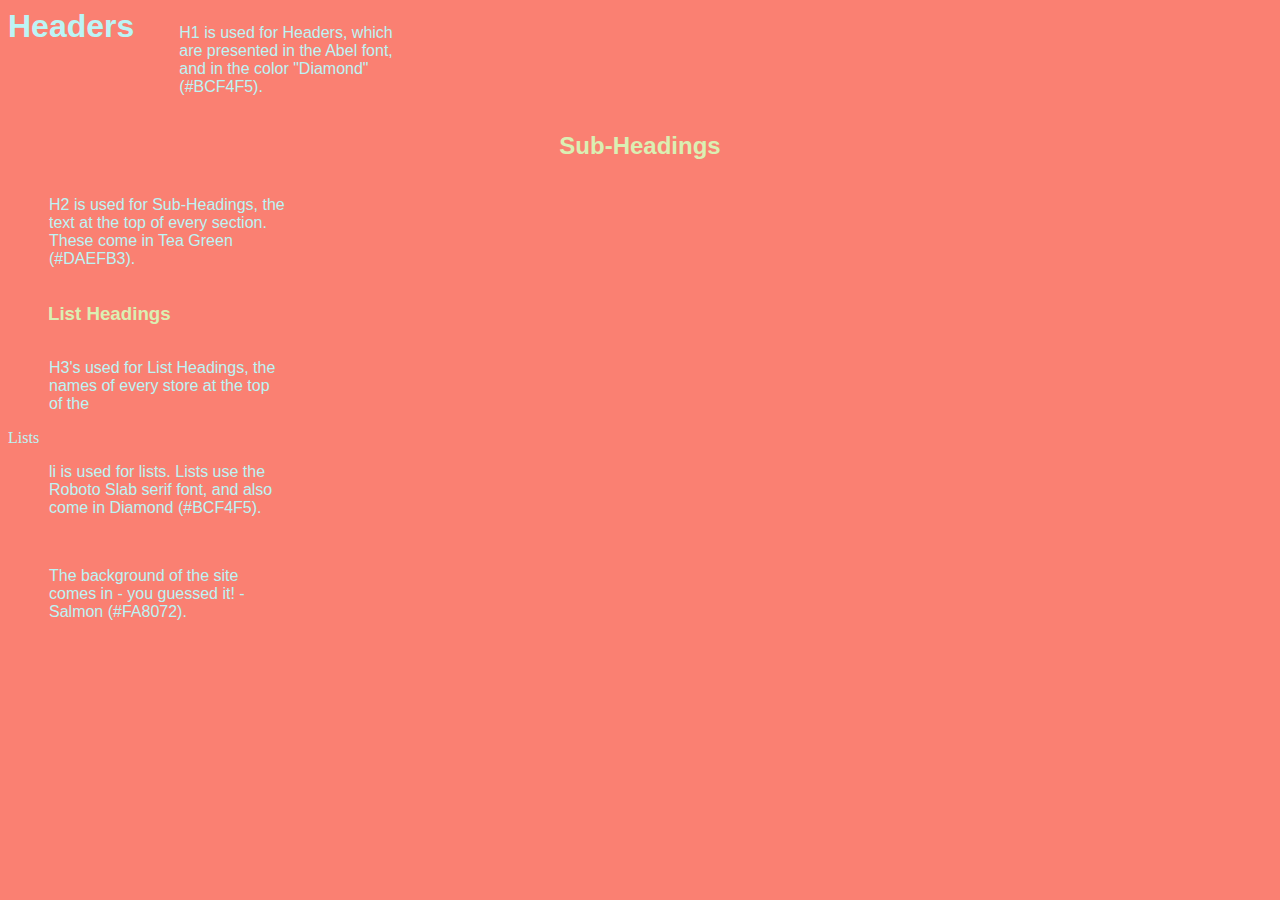
==== style_guide.html @ 4eb9886f "style guide embarked upon" ====
<!DOCTYPE html>
<html>
  <head>
    <link rel="stylesheet" type="text/css" href="styling.css">
  </head>
  <body>
    <h1>Headers</h1>
    <p>H1 is used for Headers, which are presented in the Abel font, and in the color "Diamond" (#BCF4F5).</p>

    <h2>Sub-Headings</h2>
    <p>H2 is used for Sub-Headings, the text at the top of every section. These come in Tea Green (#DAEFB3).</p>

    <h3>List Headings</h3>
    <p>H3's used for List Headings, the names of every store at the top of the </p>

    <li>Lists</li>
    <p>li is used for lists. Lists use the Roboto Slab serif font, and also come in Diamond (#BCF4F5).

    <li></li>

    <p>The background of the site comes in - you guessed it! - Salmon (#FA8072).
  </body>
---- styling.css ----
body{
background-color:#FA8072;
}

h1{
  display:inline;
  font-family: 'Abel', sans-serif;
  vertial-align:center;
  text-align:center;
  color:#BCF4F5;
}

h2{
  font-family: 'Abel', sans-serif;
  color:#DAEFB3;
  text-align:center;
}

h3{
  font-family:"Helvetica", sans-serif;
  color:#DAEFB3;
  padding-left:40px;
}

#logo{
  width:150px;
  vertical-align:middle;
  align:center;
}

#siteTitle{
  text-align:center;
}

#happyPeople{
  display:block;
  margin-left:auto;
  margin-right:auto;
  width:30%;
}

p{
  font-family:"Helvetica", sans-serif;
  display: inline-block;
  width: calc((100%/4) - 5em);
  vertical-align: top;
  margin: 1em;
  color:#BCF4F5;
  padding-left:25px;
  align:center;
}


#salmon{
  display:inline-block;
  width: calc((100%/4) - 4em);
}

#estimates{
    background-color:#173064;
}

#story{
  align:middle;
  background-color:#173064;
}

li{
  font-family:"Roboto Slab", serif;
  color:#BCF4F5;
}

#columns{
  display:inline-block;
  width: calc((100%/3) - 4em);
}
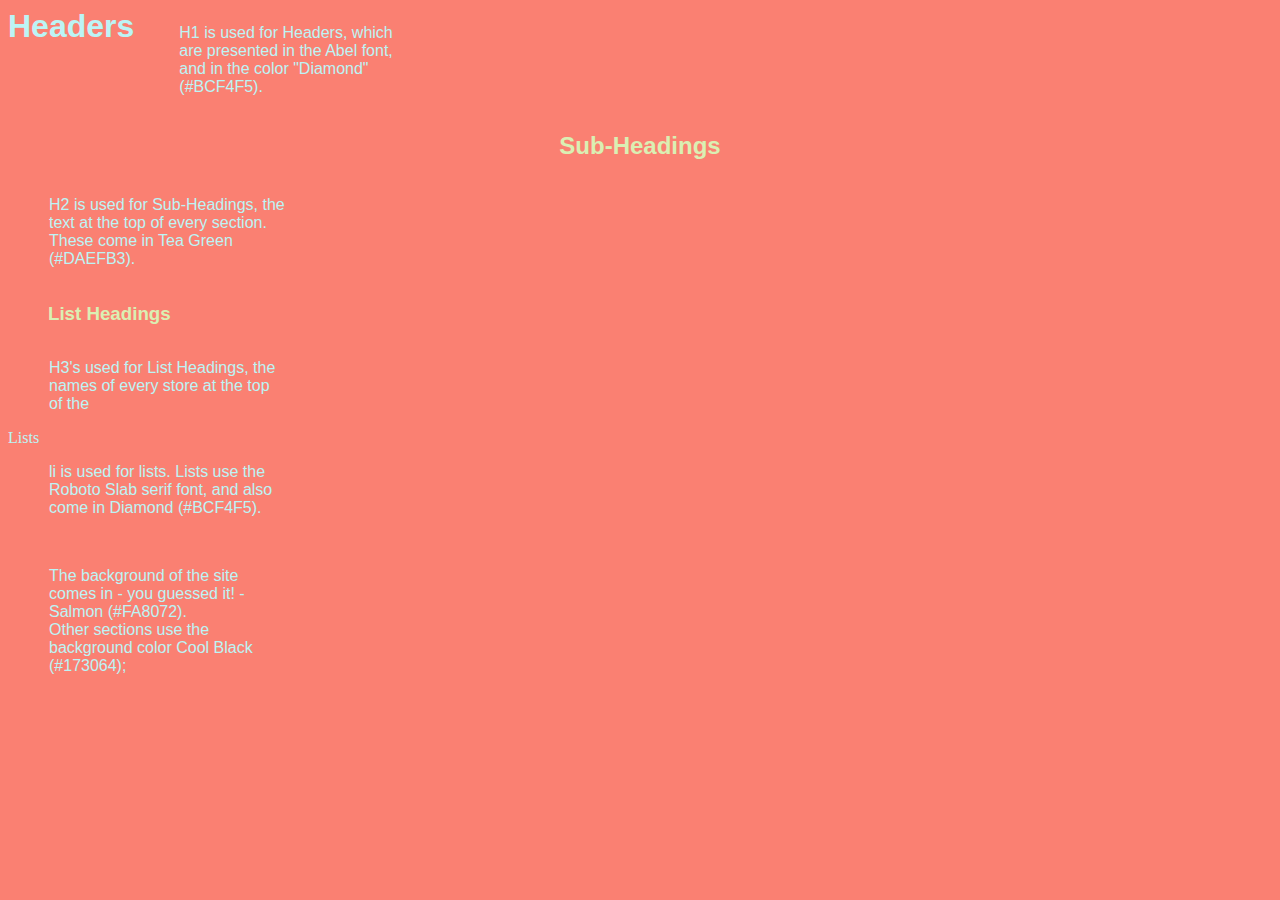
==== commit 7eda6689: "final commit for the day. Table function attempted, will check on Saturday when mind isn't twisted u" ====
--- a/style_guide.html
+++ b/style_guide.html
@@ -18,5 +18,6 @@
 
     <li></li>
 
-    <p>The background of the site comes in - you guessed it! - Salmon (#FA8072).
+    <p>The background of the site comes in - you guessed it! - Salmon (#FA8072).<br>
+    Other sections use the background color Cool Black (#173064);
   </body>
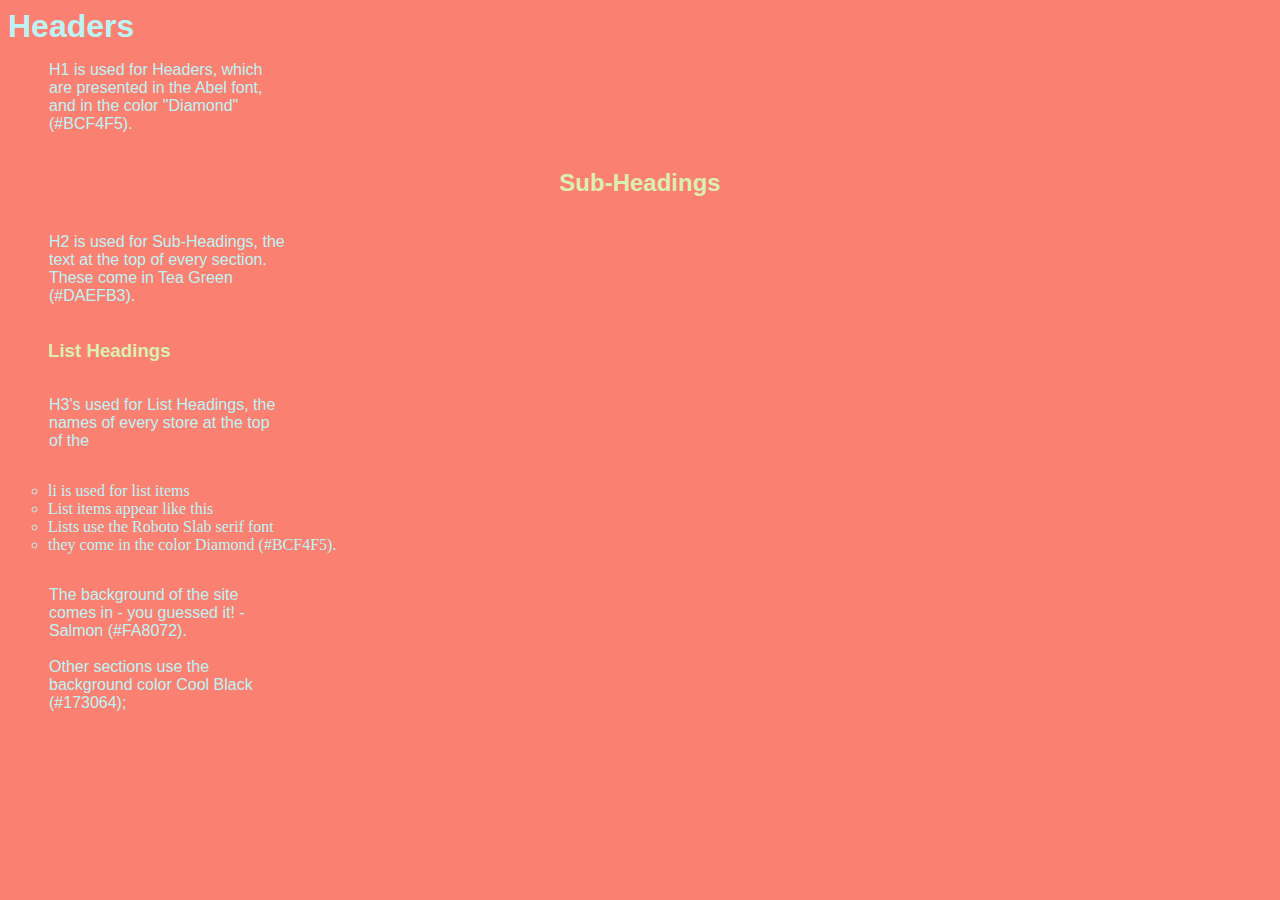
==== commit 0854f2aa: "commit for final submission of assignment" ====
--- a/style_guide.html
+++ b/style_guide.html
@@ -5,7 +5,7 @@
   </head>
   <body>
     <h1>Headers</h1>
-    <p>H1 is used for Headers, which are presented in the Abel font, and in the color "Diamond" (#BCF4F5).</p>
+    <br><p>H1 is used for Headers, which are presented in the Abel font, and in the color "Diamond" (#BCF4F5).</p>
 
     <h2>Sub-Headings</h2>
     <p>H2 is used for Sub-Headings, the text at the top of every section. These come in Tea Green (#DAEFB3).</p>
@@ -13,11 +13,13 @@
     <h3>List Headings</h3>
     <p>H3's used for List Headings, the names of every store at the top of the </p>
 
-    <li>Lists</li>
-    <p>li is used for lists. Lists use the Roboto Slab serif font, and also come in Diamond (#BCF4F5).
+    <ul>
+      <li>li is used for list items</li>
+      <li>List items appear like this</li>
+      <li>Lists use the Roboto Slab serif font
+      <li> they come in the color Diamond (#BCF4F5).</li>
+    </ul>
 
-    <li></li>
-
-    <p>The background of the site comes in - you guessed it! - Salmon (#FA8072).<br>
+    <p>The background of the site comes in - you guessed it! - Salmon (#FA8072).<br><br>
     Other sections use the background color Cool Black (#173064);
   </body>
--- a/styling.css
+++ b/styling.css
@@ -66,9 +66,11 @@
 }
 
 li{
+  list-style-type: circle;
   font-family:"Roboto Slab", serif;
   color:#BCF4F5;
 }
+
 
 #columns{
   display:inline-block;
